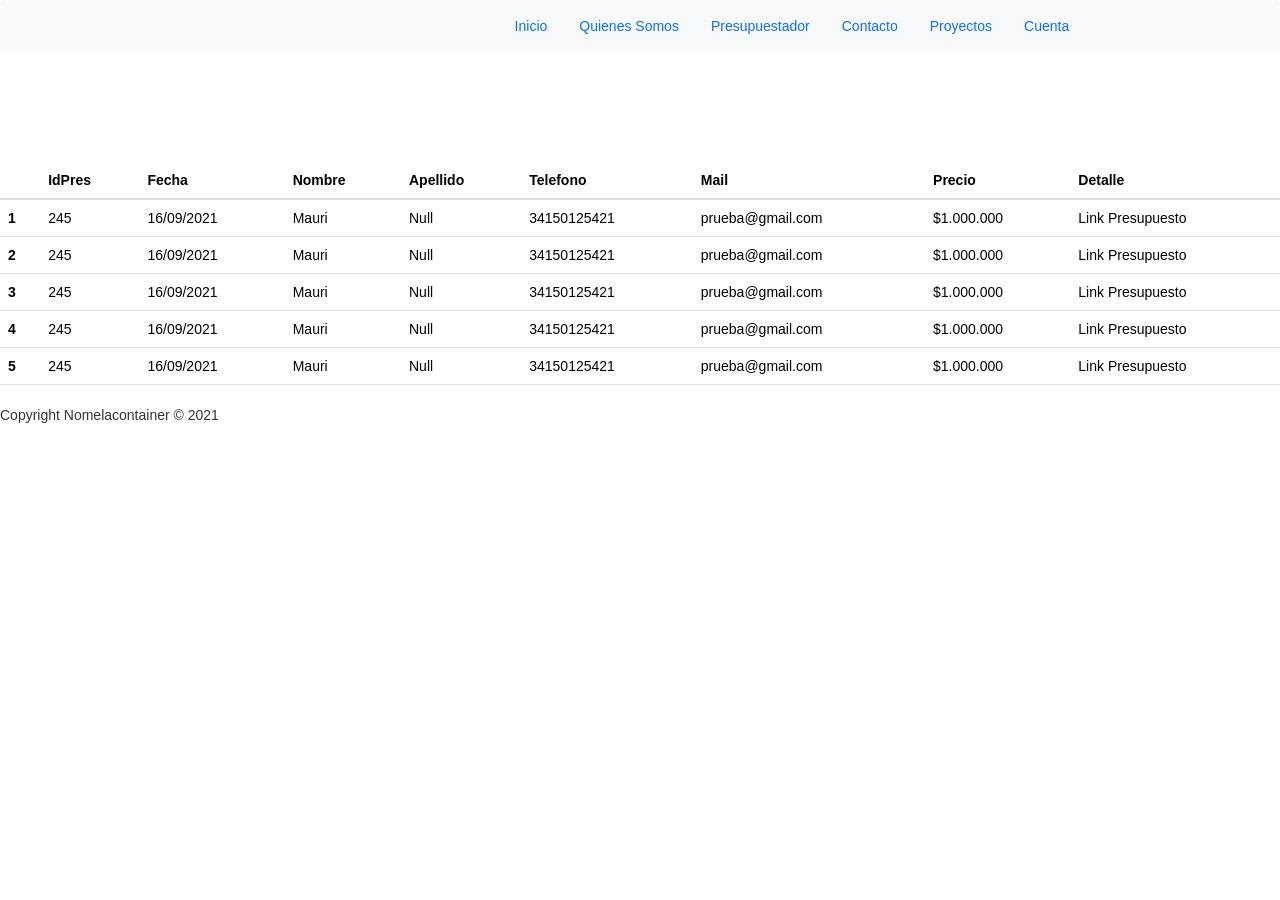
==== src/main/resources/templates/Admin.htm @ c8ea5013 "Agregados HTML y CSS" ====
<!--!Linea 125 Aprox. Seccion Quienes Somos -->

<!DOCTYPE html><!-- This site was created in Webflow. http://www.webflow.com -->
<!-- Last Published: Thu Oct 28 2021 23:28:50 GMT+0000 (Coordinated Universal Time) -->
<html data-wf-domain="nomelacontainer.webflow.io" data-wf-page="617b28f883e66067cdd9a6a4"
    data-wf-site="617b28f883e6602898d9a69f" data-wf-status="1">

<head>
    <meta charset="utf-8" />
    <title>NomelaContainer</title>
    <meta content="width=device-width, initial-scale=1" name="viewport" />
    <meta content="Webflow" name="generator" />
    <!-- href="https://uploads-ssl.webflow.com/617b28f883e6602898d9a69f/css/nomelacontainer.webflow.7b66c953d.css" -->
    <link href="Adminccs.css" rel="stylesheet" type="text/css" />
    <script src="https://ajax.googleapis.com/ajax/libs/webfont/1.6.26/webfont.js" type="text/javascript"></script>
    <script
        type="text/javascript">WebFont.load({ google: { families: ["Open Sans:300,300italic,400,400italic,600,600italic,700,700italic,800,800italic", "Roboto:300,regular,500"] } });</script>
    <!--[if lt IE 9]><script src="https://cdnjs.cloudflare.com/ajax/libs/html5shiv/3.7.3/html5shiv.min.js" type="text/javascript"></script><![endif]-->
    <script
        type="text/javascript">!function (o, c) { var n = c.documentElement, t = " w-mod-"; n.className += t + "js", ("ontouchstart" in o || o.DocumentTouch && c instanceof DocumentTouch) && (n.className += t + "touch") }(window, document);</script>
    <link href="https://cdn.jsdelivr.net/npm/bootstrap@5.1.3/dist/css/bootstrap.min.css" rel="stylesheet"
        integrity="sha384-1BmE4kWBq78iYhFldvKuhfTAU6auU8tT94WrHftjDbrCEXSU1oBoqyl2QvZ6jIW3" crossorigin="anonymous">
        <link href="MiCuentaccs.css" rel="stylesheet" type="text/css" />
    <!-- Latest minified bootstrap css -->
    <link rel="stylesheet" href="https://maxcdn.bootstrapcdn.com/bootstrap/3.3.7/css/bootstrap.min.css">

    <!-- jQuery library -->
    <script src="https://ajax.googleapis.com/ajax/libs/jquery/3.2.0/jquery.min.js"></script>

    <!-- Latest minified bootstrap js -->
    <script src="https://maxcdn.bootstrapcdn.com/bootstrap/3.3.7/js/bootstrap.min.js"></script>

</head>

<body>
    <!-- NAV de bootstrap -->
    <nav id="navbar-example2" class="navbar navbar-light bg-light px-3 fixed-top">
        <img src="https://uploads-ssl.webflow.com/617b28f883e6602898d9a69f/617b2b191435987142c28dc2_LOGO.png"
            loading="lazy" width="119" sizes="(max-width: 991px) 100vw, 119px"
            srcset="https://uploads-ssl.webflow.com/617b28f883e6602898d9a69f/617b2b191435987142c28dc2_LOGO-p-500.png 500w, https://uploads-ssl.webflow.com/617b28f883e6602898d9a69f/617b2b191435987142c28dc2_LOGO-p-800.png 800w, https://uploads-ssl.webflow.com/617b28f883e6602898d9a69f/617b2b191435987142c28dc2_LOGO-p-1080.png 1080w, https://uploads-ssl.webflow.com/617b28f883e6602898d9a69f/617b2b191435987142c28dc2_LOGO.png 1347w"
            alt="" class="image" />
        <ul class="nav nav-pills">
            <li class="nav-item">
                <a class="nav-link" href="#inicio">Inicio</a>
            </li>
            <li class="nav-item">
                <a class="nav-link" href="#quienes-somos">Quienes Somos</a>
            </li>
            <li class="nav-item">
                <a class="nav-link" href="#presupuesto">Presupuestador</a>
            </li>
            <li class="nav-item">
                <a class="nav-link" href="#contacto">Contacto</a>
            </li>
            <li class="nav-item">
                <a class="nav-link" href="#proyectos">Proyectos</a>
            </li>
            <li class="nav-item">
                <a class="nav-link" data-toggle="modal" data-target="#myModal" href="#">Cuenta</a>
            </li>

        </ul>
    </nav>










    <!--Modal: Login / Register Form-->

    <!-- <div data-collapse="medium" data-animation="default" data-duration="400" data-easing="ease" data-easing2="ease"
        role="banner" class="navigation-bar w-nav">
        <div class="container w-container"><a href="/" aria-current="page"
                class="brand-link w-nav-brand w--current"></a>
            <nav role="navigation" class="navigation-menu w-nav-menu"><img
                    src="https://uploads-ssl.webflow.com/617b28f883e6602898d9a69f/617b2b191435987142c28dc2_LOGO.png"
                    loading="lazy" width="119" sizes="(max-width: 991px) 100vw, 119px"
                    srcset="https://uploads-ssl.webflow.com/617b28f883e6602898d9a69f/617b2b191435987142c28dc2_LOGO-p-500.png 500w, https://uploads-ssl.webflow.com/617b28f883e6602898d9a69f/617b2b191435987142c28dc2_LOGO-p-800.png 800w, https://uploads-ssl.webflow.com/617b28f883e6602898d9a69f/617b2b191435987142c28dc2_LOGO-p-1080.png 1080w, https://uploads-ssl.webflow.com/617b28f883e6602898d9a69f/617b2b191435987142c28dc2_LOGO.png 1347w"
                    alt="" class="image" /><a href="/" aria-current="page"
                    class="navigation-link w-nav-link w--current">Inicio</a>
                    <a href="#nosotros" class="navigation-link w-nav-link">Quienes Somos</a>
                    <a href="#presupuesto" class="nav-link w-nav-link">Presupuestador</a>
                    <a href="#contacto" class="nav-link w-nav-link">Contacto</a>
                    <a href="#proyectos" class="nav-link w-nav-link">Proyectos</a></nav>
            <div class="hamburger-button w-nav-button">
                <div class="w-icon-nav-menu"></div>
            </div>
        </div>
    </div> -->
  

    <div class="hero-section centered wf-section">
        <div data-w-id="e464d218-f801-55d1-1f50-7da00b5bfb8f" style="opacity:0" class="w-container">
            <h1 data-ix="fade-in-bottom-page-loads" class="hero-heading">NOMELA CONTAINER</h1>
            <div data-ix="fade-in-bottom-page-loads" class="hero-subheading">Crea nuevos presupuestos, accede a la informacion de tus presupuestos vigentes o actualiza tus datos personales</div>
            <div data-ix="fade-in-bottom-page-loads"><a href="#" class="button">Nuevo Presupuesto</a><a href="#"
                    class="hollow-button all-caps" data-toggle="modal" data-target="#DatosPersonales" href="#">Datos Personales</a></div>
        </div>
    </div>

    <!--Mi Cuenta Tabla-->


    <table class="table">
        <thead>
          <tr>
            <th scope="col"> </th>
            <th scope="col">IdPres</th>
            <th scope="col">Fecha</th>
            <th scope="col">Nombre</th>
            <th scope="col">Apellido</th>
            <th scope="col">Telefono</th>
            <th scope="col">Mail</th>
            <th scope="col">Precio</th>
            <th scope="col">Detalle</th>
          </tr>
        </thead>
        <tbody>
          <tr>
            <th scope="row">1</th>
            <td>245</td>
            <td>16/09/2021</td>
            <td>Mauri</td>
            <td>Null</td>
            <td>34150125421</td>
            <td>prueba@gmail.com</td>
            <td>$1.000.000</td>
            <td>Link Presupuesto</td>
          </tr>
          <tr>
            <th scope="row">2</th>
            <td>245</td>
            <td>16/09/2021</td>
            <td>Mauri</td>
            <td>Null</td>
            <td>34150125421</td>
            <td>prueba@gmail.com</td>
            <td>$1.000.000</td>
            <td>Link Presupuesto</td>
          </tr>
          <tr>
            <th scope="row">3</th>
            <td>245</td>
            <td>16/09/2021</td>
            <td>Mauri</td>
            <td>Null</td>
            <td>34150125421</td>
            <td>prueba@gmail.com</td>
            <td>$1.000.000</td>
            <td>Link Presupuesto</td>
          </tr>
          <tr>
            <th scope="row">4</th>
            <td>245</td>
            <td>16/09/2021</td>
            <td>Mauri</td>
            <td>Null</td>
            <td>34150125421</td>
            <td>prueba@gmail.com</td>
            <td>$1.000.000</td>
            <td>Link Presupuesto</td>
          </tr>
          <tr>
            <th scope="row">5</th>
            <td>245</td>
            <td>16/09/2021</td>
            <td>Mauri</td>
            <td>Null</td>
            <td>34150125421</td>
            <td>prueba@gmail.com</td>
            <td>$1.000.000</td>
            <td>Link Presupuesto</td>
          </tr>
        </tbody>
      </table>

  <!--Modal Datos Personales-->

      <div class="modal" id=DatosPersonales tabindex="-1">
        <div class="modal-dialog">
          <div class="modal-content">
            <div class="modal-header">
              <h5 class="modal-title">Datos Personales</h5>
              <button type="button" class="btn-close" data-bs-dismiss="modal" aria-label="Close"></button>
            </div>
            <div class="modal-body">
                <form class="row g-3">
                    <div class="col-md-6">
                      <label for="inputEmail4" class="form-label">Email</label>
                      <input type="email" class="form-control" id="inputEmail4">
                    </div>
                    <div class="col-md-6">
                      <label for="inputPassword4" class="form-label">Password</label>
                      <input type="password" class="form-control" id="inputPassword4">
                    </div>
                    <div class="col-12">
                      <label for="inputAddress" class="form-label">Address</label>
                      <input type="text" class="form-control" id="inputAddress" placeholder="1234 Main St">
                    </div>
                    <div class="col-12">
                      <label for="inputAddress2" class="form-label">Address 2</label>
                      <input type="text" class="form-control" id="inputAddress2" placeholder="Apartment, studio, or floor">
                    </div>
                    <div class="col-md-6">
                      <label for="inputCity" class="form-label">City</label>
                      <input type="text" class="form-control" id="inputCity">
                    </div>
                    <div class="col-md-4">
                      <label for="inputState" class="form-label">State</label>
                      <select id="inputState" class="form-select">
                        <option selected>Choose...</option>
                        <option>...</option>
                      </select>
                    </div>
                    <div class="col-md-2">
                      <label for="inputZip" class="form-label">Zip</label>
                      <input type="text" class="form-control" id="inputZip">
                    </div>
                    <div class="col-12">
                      <div class="form-check">
                        <input class="form-check-input" type="checkbox" id="gridCheck">
                        <label class="form-check-label" for="gridCheck">
                          Check me out
                        </label>
                      </div>
                    </div>
                    <div class="col-12">
                      <button type="submit" class="btn btn-primary">Guardar</button>
                    </div>
                  </form>
            </div>
            <div class="modal-footer">
              <button type="button" class="btn btn-secondary" data-bs-dismiss="modal">Close</button>
              <button type="button" class="btn btn-primary">Guardar</button>
            </div>
          </div>
        </div>
      </div>

  <!--Footer-->

    
    <div class="footer center wf-section">
        <div class="w-container">
            <div class="footer-text">Copyright Nomelacontainer © 2021</div>
        </div>
    </div>
    <script src="https://d3e54v103j8qbb.cloudfront.net/js/jquery-3.5.1.min.dc5e7f18c8.js?site=617b28f883e6602898d9a69f"
        type="text/javascript" integrity="sha256-9/aliU8dGd2tb6OSsuzixeV4y/faTqgFtohetphbbj0="
        crossorigin="anonymous"></script>
    <script src="https://uploads-ssl.webflow.com/617b28f883e6602898d9a69f/js/webflow.3968a4a85.js"
        type="text/javascript"></script>
    <!--[if lte IE 9]><script src="//cdnjs.cloudflare.com/ajax/libs/placeholders/3.0.2/placeholders.min.js"></script><![endif]-->
</body>

</html>
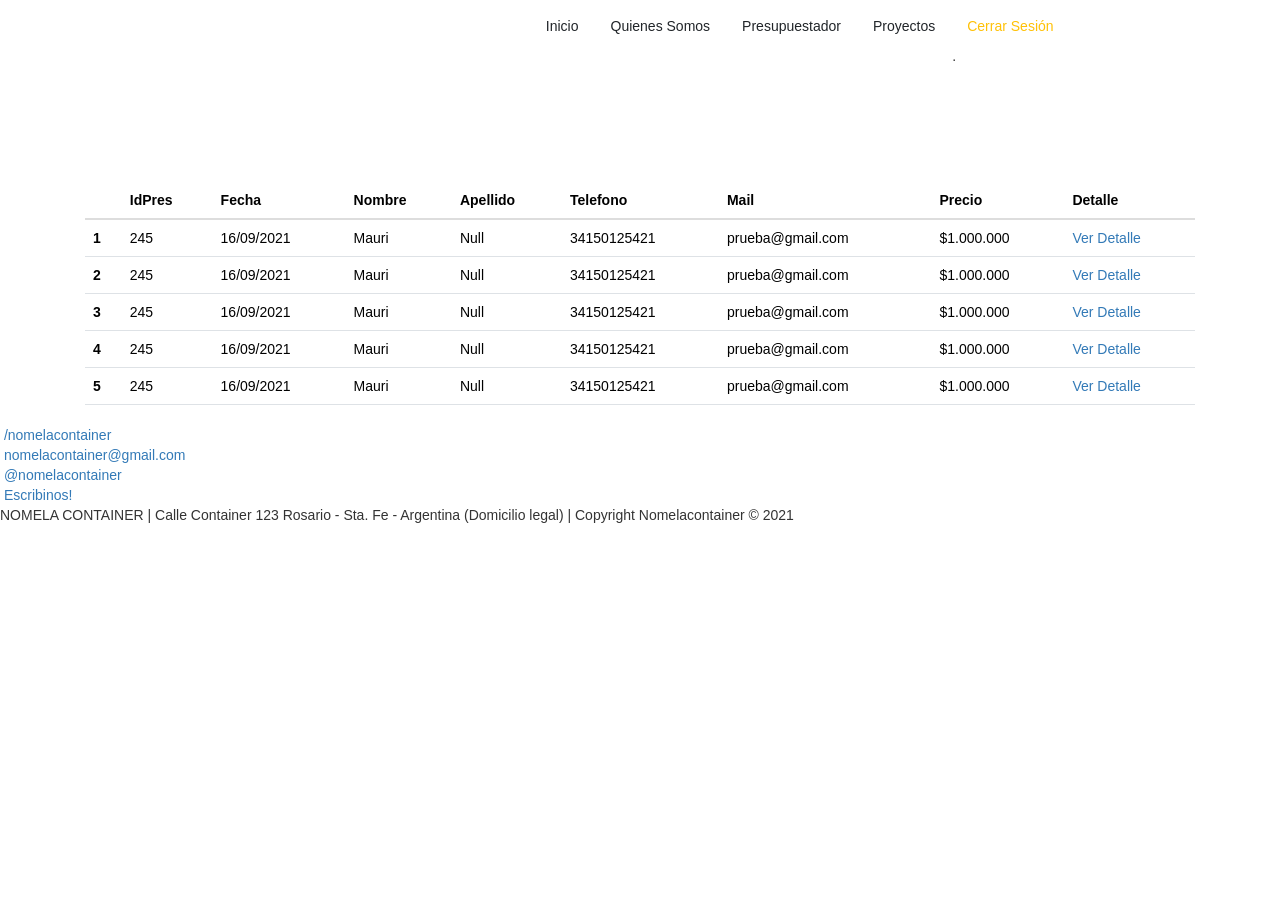
==== commit d860d6b9: "html casi listo" ====
--- a/src/main/resources/templates/Admin.htm
+++ b/src/main/resources/templates/Admin.htm
@@ -29,34 +29,33 @@
 
     <!-- Latest minified bootstrap js -->
     <script src="https://maxcdn.bootstrapcdn.com/bootstrap/3.3.7/js/bootstrap.min.js"></script>
+    
 
 </head>
 
 <body>
     <!-- NAV de bootstrap -->
-    <nav id="navbar-example2" class="navbar navbar-light bg-light px-3 fixed-top">
+    <nav id="navbar-example2" class="navbar navbar-light bg-white px-3 fixed-top">
         <img src="https://uploads-ssl.webflow.com/617b28f883e6602898d9a69f/617b2b191435987142c28dc2_LOGO.png"
             loading="lazy" width="119" sizes="(max-width: 991px) 100vw, 119px"
             srcset="https://uploads-ssl.webflow.com/617b28f883e6602898d9a69f/617b2b191435987142c28dc2_LOGO-p-500.png 500w, https://uploads-ssl.webflow.com/617b28f883e6602898d9a69f/617b2b191435987142c28dc2_LOGO-p-800.png 800w, https://uploads-ssl.webflow.com/617b28f883e6602898d9a69f/617b2b191435987142c28dc2_LOGO-p-1080.png 1080w, https://uploads-ssl.webflow.com/617b28f883e6602898d9a69f/617b2b191435987142c28dc2_LOGO.png 1347w"
             alt="" class="image" />
         <ul class="nav nav-pills">
             <li class="nav-item">
-                <a class="nav-link" href="#inicio">Inicio</a>
-            </li>
-            <li class="nav-item">
-                <a class="nav-link" href="#quienes-somos">Quienes Somos</a>
-            </li>
-            <li class="nav-item">
-                <a class="nav-link" href="#presupuesto">Presupuestador</a>
-            </li>
-            <li class="nav-item">
-                <a class="nav-link" href="#contacto">Contacto</a>
-            </li>
-            <li class="nav-item">
-                <a class="nav-link" href="#proyectos">Proyectos</a>
-            </li>
-            <li class="nav-item">
-                <a class="nav-link" data-toggle="modal" data-target="#myModal" href="#">Cuenta</a>
+                <a class="nav-link text-dark" href="#inicio">Inicio</a>
+            </li>
+            <li class="nav-item">
+                <a class="nav-link text-dark" href="#quienes-somos">Quienes Somos</a>
+            </li>
+            <li class="nav-item">
+                <a class="nav-link text-dark" href="#presupuesto">Presupuestador</a>
+            </li>
+
+            <li class="nav-item">
+                <a class="nav-link text-dark" href="#proyectos">Proyectos</a>
+            </li>
+            <li class="nav-item">
+              <a class="nav-link text-warning" data-toggle="modal" data-target="#myModal" >Cerrar Sesión</a> .
             </li>
 
         </ul>
@@ -106,7 +105,9 @@
     <!--Mi Cuenta Tabla-->
 
 
-    <table class="table">
+    <div class="container"> 
+      <div class="table-responsive">
+        <table class="table table-hover">
         <thead>
           <tr>
             <th scope="col"> </th>
@@ -130,7 +131,7 @@
             <td>34150125421</td>
             <td>prueba@gmail.com</td>
             <td>$1.000.000</td>
-            <td>Link Presupuesto</td>
+            <td><a href="#" class="button2" data-toggle="modal" data-target="#ModPresupuestos">Ver Detalle</a></td>
           </tr>
           <tr>
             <th scope="row">2</th>
@@ -141,7 +142,7 @@
             <td>34150125421</td>
             <td>prueba@gmail.com</td>
             <td>$1.000.000</td>
-            <td>Link Presupuesto</td>
+            <td><a href="#" class="button2" data-toggle="modal" data-target="#ModPresupuestos">Ver Detalle</a></td>
           </tr>
           <tr>
             <th scope="row">3</th>
@@ -152,7 +153,7 @@
             <td>34150125421</td>
             <td>prueba@gmail.com</td>
             <td>$1.000.000</td>
-            <td>Link Presupuesto</td>
+            <td><a href="#" class="button2" data-toggle="modal" data-target="#ModPresupuestos">Ver Detalle</a></td>
           </tr>
           <tr>
             <th scope="row">4</th>
@@ -163,7 +164,7 @@
             <td>34150125421</td>
             <td>prueba@gmail.com</td>
             <td>$1.000.000</td>
-            <td>Link Presupuesto</td>
+            <td><a href="#" class="button2" data-toggle="modal" data-target="#ModPresupuestos">Ver Detalle</a></td>
           </tr>
           <tr>
             <th scope="row">5</th>
@@ -174,87 +175,175 @@
             <td>34150125421</td>
             <td>prueba@gmail.com</td>
             <td>$1.000.000</td>
-            <td>Link Presupuesto</td>
+            <td><a href="#" class="button2" data-toggle="modal" data-target="#ModPresupuestos">Ver Detalle</a></td>
           </tr>
         </tbody>
       </table>
+    </div>
+  </div>
+
 
   <!--Modal Datos Personales-->
 
-      <div class="modal" id=DatosPersonales tabindex="-1">
-        <div class="modal-dialog">
-          <div class="modal-content">
-            <div class="modal-header">
-              <h5 class="modal-title">Datos Personales</h5>
-              <button type="button" class="btn-close" data-bs-dismiss="modal" aria-label="Close"></button>
+  <div class="modal fade" id=DatosPersonales tabindex="-1">
+    <div class="modal-dialog">
+      <div class="modal-content">
+        <div class="modal-header">
+          <h5 class="modal-title">Datos Personales</h5>
+          <!-- <button type="button" class="btn-close" data-bs-dismiss="modal" aria-label="Close"></button> -->
+        </div>
+        <div class="modal-body">
+            <form class="row g-3">
+                <div class="col-md-6">
+                  <label for="inputEmail4" class="form-label">Mail</label>
+                  <input type="email" class="form-control" id="inputEmail4">
+                </div>
+                <div class="col-md-6">
+                  <label for="inputPassword4" class="form-label">Contraseña</label>
+                  <input type="password" class="form-control" id="inputPassword4">
+                </div>
+                <div class="col-md-6">
+                    <label for="inputPassword4" class="form-label">Nombre</label>
+                    <input type="password" class="form-control" id="inputPassword4">
+                  </div>
+                  <div class="col-md-6">
+                    <label for="inputPassword4" class="form-label">Apellido</label>
+                    <input type="password" class="form-control" id="inputPassword4">
+                  </div>
+                <div class="col-md-6">
+                  <label for="inputAddress" class="form-label">Telefono</label>
+                  <input type="text" class="form-control" id="inputAddress" placeholder="011-5000022">
+                </div>
+            
+                </div>
+                <!-- <div class="col-md-2">
+                  <label for="inputZip" class="form-label">Zip</label>
+                  <input type="text" class="form-control" id="inputZip">
+                </div> -->
+                <div class="col-12">
+                  <!-- <div class="form-check">
+                    <input class="form-check-input" type="checkbox" id="gridCheck"> -->
+                    <!-- <label class="form-check-label" for="gridCheck">
+                      Check me out
+                    </label> -->
+                  </div>
+                </div>
+                <div class="col-12 d-grid gap-2 col-6 mx-auto">
+                  <button type="submit " class="btn btn-dark "type="button">Guardar</button>
+                </div>
+              </form>
+        </div>
+        <div class="modal-footer d-grid gap-2 col-6 mx-auto">
+          <button type="button" class="btn btn-light" data-bs-dismiss="modal">Close</button>
+          <!-- <button type="button" class="btn btn-primary">Guardar</button> -->
+        </div>
+      </div>
+    </div>
+  </div>
+
+
+
+            <!--Modal Datos Presupuestos-->
+
+            <div class="modal" id=ModPresupuestos tabindex="-1">
+              <div class="modal-dialog">
+                <div class="modal-content">
+                  <div class="modal-header">
+                    <h5 class="modal-title">Datos Personales</h5>
+                    <!-- <button type="button" class="btn-close" data-bs-dismiss="modal" aria-label="Close"></button> -->
+                  </div>
+                  <table class="table">
+                      <thead>
+                        <tr>
+                          <th scope="col"> </th>
+                          <th scope="col">IdPres</th>
+                          <th scope="col">Fecha</th>
+                          <th scope="col">Uso</th>
+                          <th scope="col">Tamaño</th>
+                          <th scope="col">Aberturas</th>
+                          <th scope="col">Precio</th>
+                          
+                        </tr>
+                      </thead>
+                      <tbody>
+                        <tr>
+                          <th scope="row">1</th>
+                          <td>245</td>
+                          <td>16/09/2021</td>
+                          <td>Vivienda</td>
+                          <td>30m2</td>
+                          <td>5</td>
+                          <td>$1.000.000</td>
+                        </tr>
+                        
+                      </tbody>
+                    </table>
+                  </div>
+                  <div class="modal-footer">
+                    <button type="button" class="btn btn-light" data-bs-dismiss="modal">Close</button>
+                    <!-- <button type="button" class="btn btn-primary">Guardar</button> -->
+                  </div>
+                </div>
+              </div>
             </div>
-            <div class="modal-body">
-                <form class="row g-3">
-                    <div class="col-md-6">
-                      <label for="inputEmail4" class="form-label">Email</label>
-                      <input type="email" class="form-control" id="inputEmail4">
+
+  <!--Footer-->
+
+    
+  <div class="footer center wf-section" id="contacto">
+    <div class="w-container">
+        <div class="w-container">
+            <div class="w-row">
+                <div class="spc w-col w-col-3">
+                    <div class="footer-link-wrapper w-clearfix">
+                        <img src="https://uploads-ssl.webflow.com/617b28f883e6602898d9a69f/617b28f883e660e936d9a6cd_social-03.svg"
+                            width="20" alt="" class="info-icon" />
+                        <a href="https://www.facebook.com/" class="footer-link with-icon">/nomelacontainer</a>
                     </div>
-                    <div class="col-md-6">
-                      <label for="inputPassword4" class="form-label">Password</label>
-                      <input type="password" class="form-control" id="inputPassword4">
+                </div>
+<div class="spc w-col w-col-3">
+                    <div class="footer-link-wrapper w-clearfix">
+                        <img src="https://uploads-ssl.webflow.com/617b28f883e6602898d9a69f/617b28f883e6602c34d9a6de_social-06.svg"
+                            width="20" alt="" class="info-icon" />
+                        <a href="https://www.google.com/"
+                            class="footer-link with-icon">nomelacontainer@gmail.com</a>
                     </div>
-                    <div class="col-12">
-                      <label for="inputAddress" class="form-label">Address</label>
-                      <input type="text" class="form-control" id="inputAddress" placeholder="1234 Main St">
+                </div>
+                <div class="w-col w-col-3">
+                    <div class="footer-link-wrapper w-clearfix">
+                        <img src="https://cdn-icons-png.flaticon.com/512/733/733614.png" width="20" alt=""
+                            class="info-icon" />
+                        <a href="https://www.instagram.com/" class="footer-link with-icon">@nomelacontainer</a>
                     </div>
-                    <div class="col-12">
-                      <label for="inputAddress2" class="form-label">Address 2</label>
-                      <input type="text" class="form-control" id="inputAddress2" placeholder="Apartment, studio, or floor">
+                </div>
+                <div class="w-col w-col-3">
+                    <div class="footer-link-wrapper w-clearfix">
+                        <img src="https://cdn-icons-png.flaticon.com/512/1384/1384023.png" width="20" alt=""
+                            class="info-icon" />
+                        <a href="https://api.whatsapp.com/send?phone=543416628253&text=Escr%C3%ADbenos%20tu%20consulta...%0AAqu%C3%AD%20debajo%3A"
+                            class="footer-link with-icon">Escribinos!</a>
                     </div>
-                    <div class="col-md-6">
-                      <label for="inputCity" class="form-label">City</label>
-                      <input type="text" class="form-control" id="inputCity">
-                    </div>
-                    <div class="col-md-4">
-                      <label for="inputState" class="form-label">State</label>
-                      <select id="inputState" class="form-select">
-                        <option selected>Choose...</option>
-                        <option>...</option>
-                      </select>
-                    </div>
-                    <div class="col-md-2">
-                      <label for="inputZip" class="form-label">Zip</label>
-                      <input type="text" class="form-control" id="inputZip">
-                    </div>
-                    <div class="col-12">
-                      <div class="form-check">
-                        <input class="form-check-input" type="checkbox" id="gridCheck">
-                        <label class="form-check-label" for="gridCheck">
-                          Check me out
-                        </label>
-                      </div>
-                    </div>
-                    <div class="col-12">
-                      <button type="submit" class="btn btn-primary">Guardar</button>
-                    </div>
-                  </form>
+                </div>
             </div>
-            <div class="modal-footer">
-              <button type="button" class="btn btn-secondary" data-bs-dismiss="modal">Close</button>
-              <button type="button" class="btn btn-primary">Guardar</button>
-            </div>
-          </div>
-        </div>
-      </div>
-
-  <!--Footer-->
-
-    
-    <div class="footer center wf-section">
-        <div class="w-container">
-            <div class="footer-text">Copyright Nomelacontainer © 2021</div>
         </div>
     </div>
+    <div class="footer-text">NOMELA CONTAINER | Calle Container 123 Rosario - Sta. Fe - Argentina (Domicilio legal)
+        | Copyright Nomelacontainer © 2021</div>
+</div>
+
+
     <script src="https://d3e54v103j8qbb.cloudfront.net/js/jquery-3.5.1.min.dc5e7f18c8.js?site=617b28f883e6602898d9a69f"
         type="text/javascript" integrity="sha256-9/aliU8dGd2tb6OSsuzixeV4y/faTqgFtohetphbbj0="
         crossorigin="anonymous"></script>
     <script src="https://uploads-ssl.webflow.com/617b28f883e6602898d9a69f/js/webflow.3968a4a85.js"
         type="text/javascript"></script>
+
+        <script>
+          $(document).ready(function() {
+              $(".w-webflow-badge").removeClass("w-webflow-badge").empty();
+          });
+      </script>
+      
     <!--[if lte IE 9]><script src="//cdnjs.cloudflare.com/ajax/libs/placeholders/3.0.2/placeholders.min.js"></script><![endif]-->
 </body>
 
